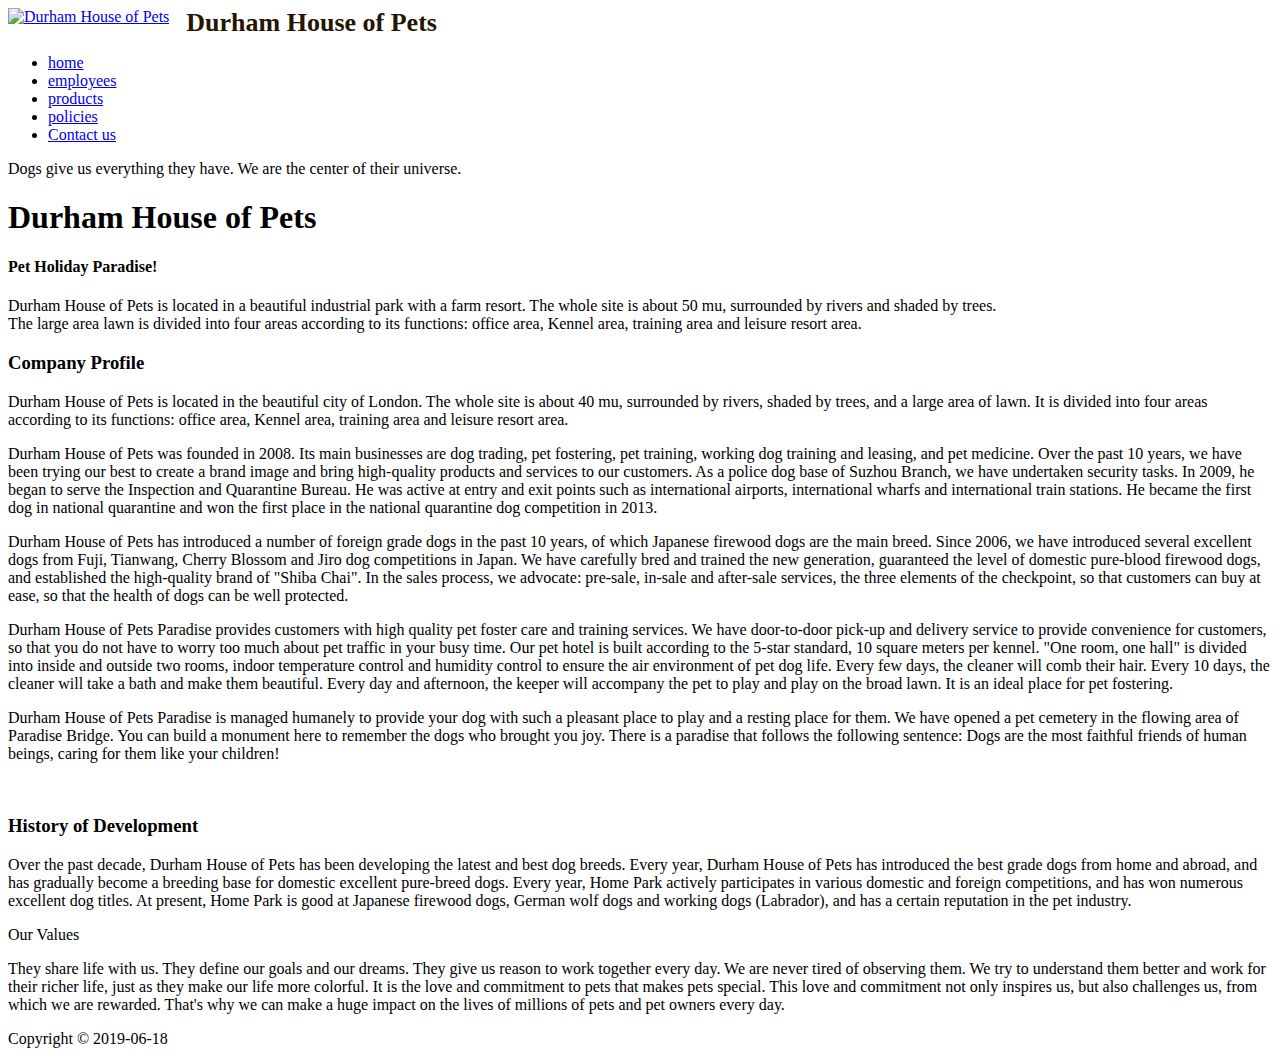
==== index.html @ 634b2e0b "Add files via upload" ====
<!DOCTYPE html>
<html>
<head lang="en">
    <meta charset="UTF-8">
    <title>Home</title>
    <link rel="stylesheet" href="css/style.css"/>
</head>
<body>
<div class="background-media">
    <div class="wf-wrap">
        <div class="wf-table">
            <div id="branding" class=" bit-logo-bar fl" >
                <a class="bitem logo nomarl" style="display: table-cell;" href="http://54cb5297bc777.t73.qifeiye.com/"><span class="logospan"><img class="preload-me" src="images/logo.png" width="128" height="128" alt=" Durham House of Pets "></span></a>
                <div class="bitem text" style="display: table-cell;vertical-align: middle;"><a href="http://54cb5297bc777.t73.qifeiye.com/" style="text-decoration: none;"><div id="bit-logoText" data-margin-left="17" style="position:relative;font-size:16px;  margin-left:17px;"><div class="logotext_outner"><div class="logotext_inner"><div><strong><span style="font-family:宋体;"><span style="color: rgb(38, 21, 0);"><span style="font-size: 26px;"> Durham House of Pets </span></span></span></strong></div>
                </div></div></div>	</a></div>
            </div>
            <!-- !- Navigation -->
            <nav class="wf-td fr"  >
                <ul class="mainmenu t-right" >
                    <li class="active"><a href="index.html">home</a></li>
                    <li><a href="employees.html">employees</a></li>
                    <li><a href="products.html">products</a></li>
                    <li><a href="policies.html">policies</a></li>
                    <li><a href="contact_us.html">Contact us</a></li>
                </ul>
            </nav>
            <div class="clear_both"></div>

        </div><!-- #branding -->
    </div>

    <div class="banner">
        <div class="cell">
            <p>Dogs give us everything they have. We are the center of their universe.</p>
            <h1> Durham House of Pets </h1>
            <h4>Pet Holiday Paradise!</h4>
            <p>Durham House of Pets is located in a beautiful industrial park with a farm resort. The whole site is about 50 mu, surrounded by rivers and shaded by trees.
                <br/>  The large area lawn is divided into four areas according to its functions: office area, Kennel area, training area and leisure resort area.</p>
        </div>
    </div>

    <div class="index_body">
        <div class="our cell">
            <h3>Company Profile</h3>
            <p>Durham House of Pets is located in the beautiful city of London. The whole site is about 40 mu, surrounded by rivers, shaded by trees, and a large area of lawn. It is divided into four areas according to its functions: office area, Kennel area, training area and leisure resort area.</p>
            <p>Durham House of Pets was founded in 2008. Its main businesses are dog trading, pet fostering, pet training, working dog training and leasing, and pet medicine. Over the past 10 years, we have been trying our best to create a brand image and bring high-quality products and services to our customers. As a police dog base of Suzhou Branch, we have undertaken security tasks. In 2009, he began to serve the Inspection and Quarantine Bureau. He was active at entry and exit points such as international airports, international wharfs and international train stations. He became the first dog in national quarantine and won the first place in the national quarantine dog competition in 2013.</p>
            <p>Durham House of Pets has introduced a number of foreign grade dogs in the past 10 years, of which Japanese firewood dogs are the main breed. Since 2006, we have introduced several excellent dogs from Fuji, Tianwang, Cherry Blossom and Jiro dog competitions in Japan. We have carefully bred and trained the new generation, guaranteed the level of domestic pure-blood firewood dogs, and established the high-quality brand of "Shiba Chai". In the sales process, we advocate: pre-sale, in-sale and after-sale services, the three elements of the checkpoint, so that customers can buy at ease, so that the health of dogs can be well protected.</p>
            <p>Durham House of Pets Paradise provides customers with high quality pet foster care and training services. We have door-to-door pick-up and delivery service to provide convenience for customers, so that you do not have to worry too much about pet traffic in your busy time. Our pet hotel is built according to the 5-star standard, 10 square meters per kennel. "One room, one hall" is divided into inside and outside two rooms, indoor temperature control and humidity control to ensure the air environment of pet dog life. Every few days, the cleaner will comb their hair. Every 10 days, the cleaner will take a bath and make them beautiful. Every day and afternoon, the keeper will accompany the pet to play and play on the broad lawn. It is an ideal place for pet fostering.</p>
            <p>Durham House of Pets Paradise is managed humanely to provide your dog with such a pleasant place to play and a resting place for them. We have opened a pet cemetery in the flowing area of Paradise Bridge. You can build a monument here to remember the dogs who brought you joy. There is a paradise that follows the following sentence: Dogs are the most faithful friends of human beings, caring for them like your children!</p>
        </div>
            <div class="cell">
                <img src="images/1.jpg" alt=""/>
                <img src="images/2.jpg" alt=""/>
            </div>
        <div class="our cell">
            <h3>History of Development</h3>
            <p>Over the past decade, Durham House of Pets has been developing the latest and best dog breeds. Every year, Durham House of Pets has introduced the best grade dogs from home and abroad, and has gradually become a breeding base for domestic excellent pure-breed dogs. Every year, Home Park actively participates in various domestic and foreign competitions, and has won numerous excellent dog titles. At present, Home Park is good at Japanese firewood dogs, German wolf dogs and working dogs (Labrador), and has a certain reputation in the pet industry.</p>
            <p>Our Values</p>
            <p>They share life with us. They define our goals and our dreams. They give us reason to work together every day. We are never tired of observing them. We try to understand them better and work for their richer life, just as they make our life more colorful. It is the love and commitment to pets that makes pets special. This love and commitment not only inspires us, but also challenges us, from which we are rewarded. That's why we can make a huge impact on the lives of millions of pets and pet owners every day.</p>
        </div>
    </div>

    <div class="footer">
        <div class="copyright">
            <p></p><p>Copyright © 2019-06-18 </p><p></p>
        </div>
    </div>

</div>



</body>
</html>
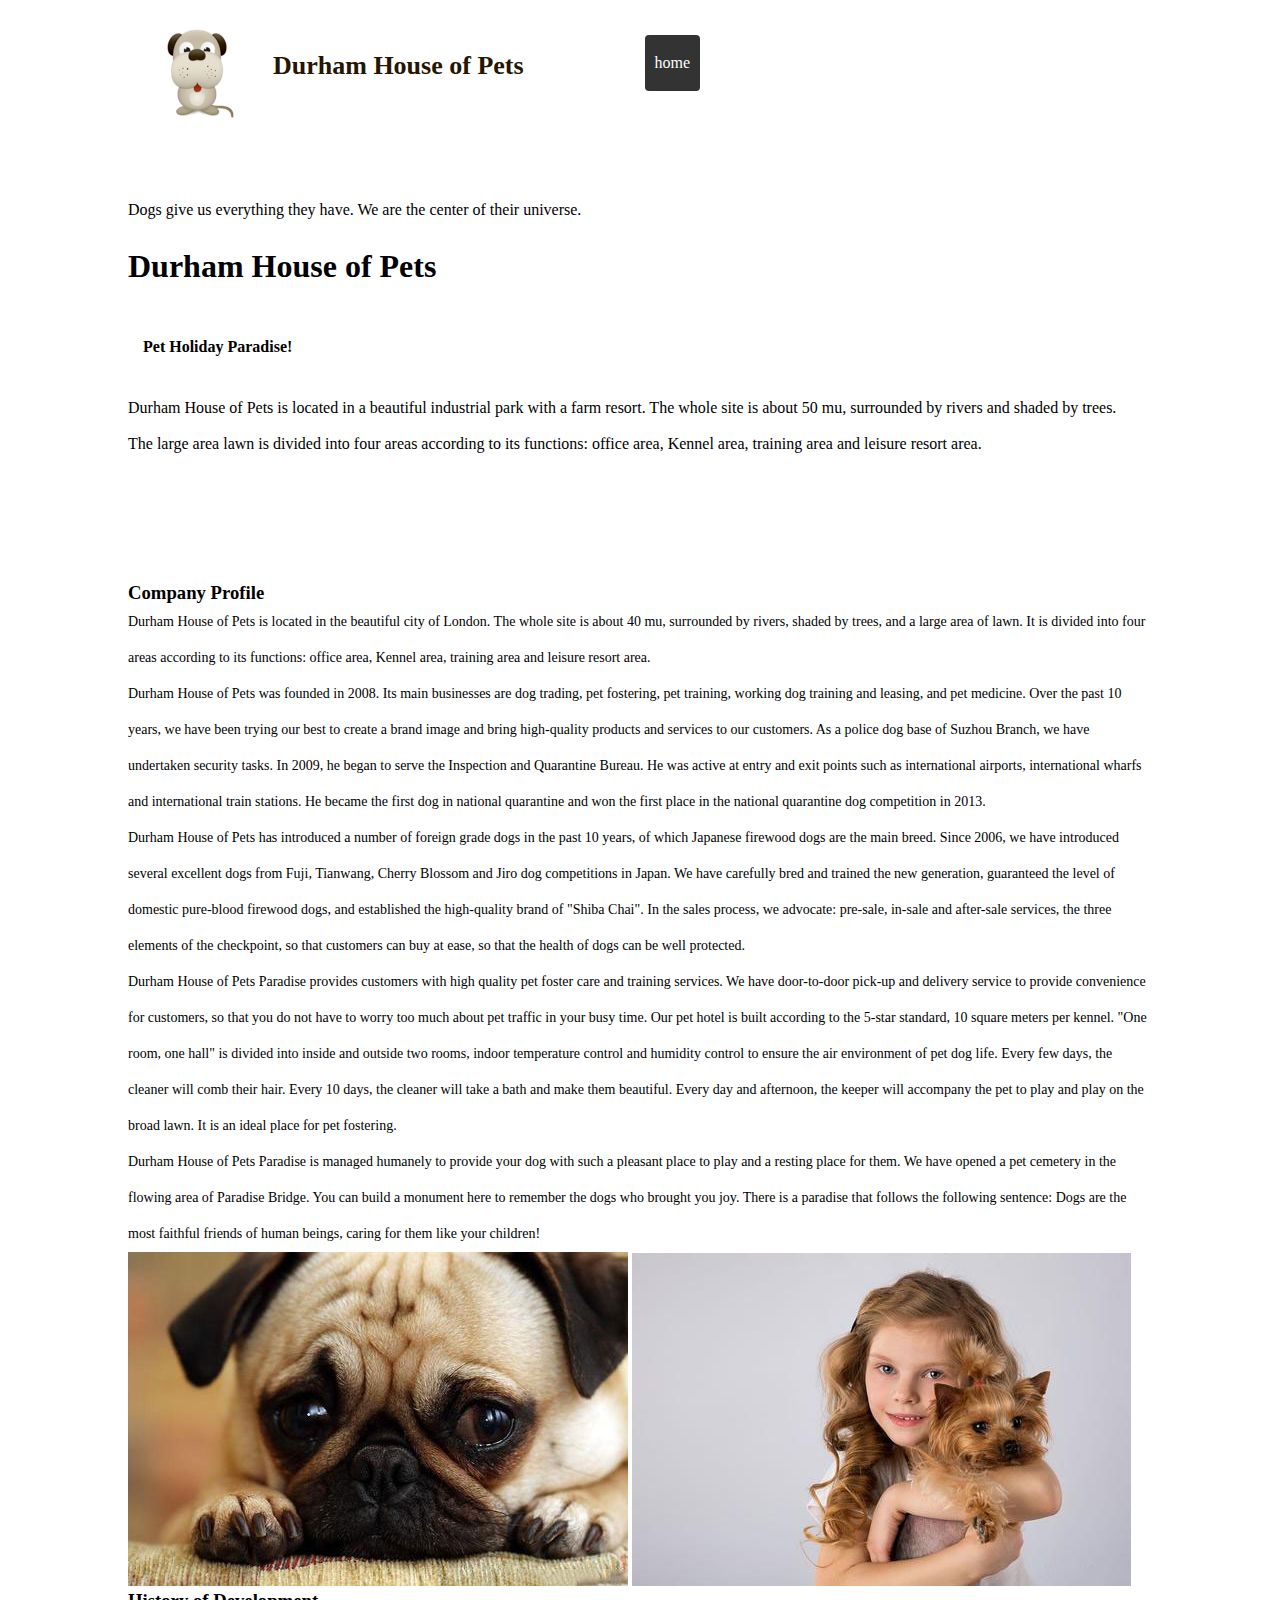
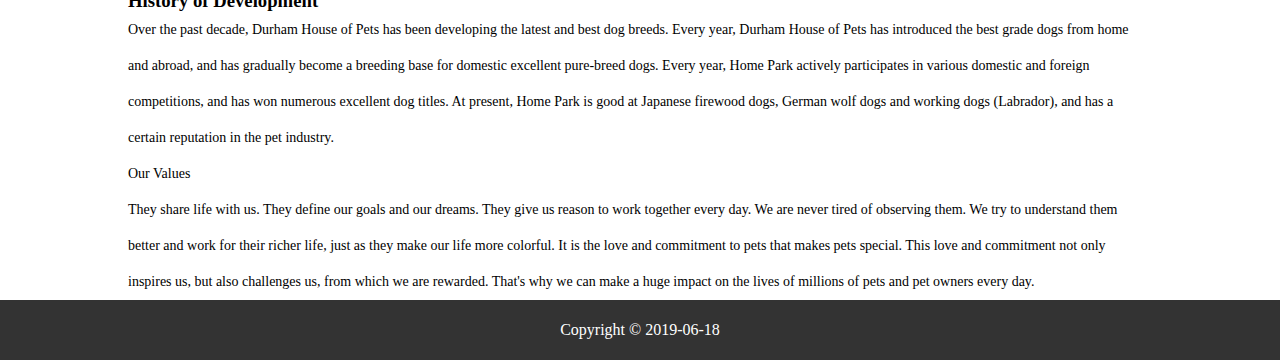
==== commit 5860ed54: "Add files via upload" ====
--- a/index.html
+++ b/index.html
@@ -1,16 +1,16 @@
 <!DOCTYPE html>
-<html>
-<head lang="en">
+<html lang="en">
+<head>
     <meta charset="UTF-8">
     <title>Home</title>
-    <link rel="stylesheet" href="css/style.css"/>
+    <link rel="stylesheet" href="style.css"/>
 </head>
 <body>
 <div class="background-media">
     <div class="wf-wrap">
         <div class="wf-table">
             <div id="branding" class=" bit-logo-bar fl" >
-                <a class="bitem logo nomarl" style="display: table-cell;" href="http://54cb5297bc777.t73.qifeiye.com/"><span class="logospan"><img class="preload-me" src="images/logo.png" width="128" height="128" alt=" Durham House of Pets "></span></a>
+                <a class="bitem logo nomarl" style="display: table-cell;" href="http://54cb5297bc777.t73.qifeiye.com/"><span class="logospan"><img class="preload-me" src="logo.png" width="128" height="128" alt=" Durham House of Pets "></span></a>
                 <div class="bitem text" style="display: table-cell;vertical-align: middle;"><a href="http://54cb5297bc777.t73.qifeiye.com/" style="text-decoration: none;"><div id="bit-logoText" data-margin-left="17" style="position:relative;font-size:16px;  margin-left:17px;"><div class="logotext_outner"><div class="logotext_inner"><div><strong><span style="font-family:宋体;"><span style="color: rgb(38, 21, 0);"><span style="font-size: 26px;"> Durham House of Pets </span></span></span></strong></div>
                 </div></div></div>	</a></div>
             </div>
@@ -49,8 +49,8 @@
             <p>Durham House of Pets Paradise is managed humanely to provide your dog with such a pleasant place to play and a resting place for them. We have opened a pet cemetery in the flowing area of Paradise Bridge. You can build a monument here to remember the dogs who brought you joy. There is a paradise that follows the following sentence: Dogs are the most faithful friends of human beings, caring for them like your children!</p>
         </div>
             <div class="cell">
-                <img src="images/1.jpg" alt=""/>
-                <img src="images/2.jpg" alt=""/>
+                <img src="1.jpg" alt=""/>
+                <img src="2.jpg" alt=""/>
             </div>
         <div class="our cell">
             <h3>History of Development</h3>
@@ -71,4 +71,4 @@
 
 
 </body>
-</html>+</html>
--- a/style.css
+++ b/style.css
@@ -0,0 +1,272 @@
+*{
+    padding: 0;
+    margin: 0;
+}
+.background-media, .background-overlay {
+    position: absolute;
+    width: 100%;
+    left: 0;
+    top: 0;
+    bottom: 0;
+}
+.background-media{
+    width: 100%;
+    height:600px;
+    background-image: url(../images/banner.jpg);
+    background-repeat: no-repeat;
+    background-size: cover;
+    background-attachment: fixed;
+    background-position: 0 0%;
+}
+.fl{
+    float: left;
+}
+.fr{
+    float: right;
+}
+.active{
+    background-color: #333;
+    border-radius: 4px;
+}
+.clear_both{
+    clear: both;
+    overflow: hidden;
+}
+.cell{
+    width: 80%;
+    margin: 0 auto;
+}
+.wf-wrap{
+    width: 80%;
+    margin: 0 auto;
+}
+.wf-td{
+    width: 522px;
+    margin-top: 35px;
+    line-height: 56px;
+}
+.wf-td ul>li{
+    list-style: none;
+}
+.wf-td ul>li a{
+    color: #fff;
+    display: inline-block;
+    text-decoration: none;
+    padding: 0 10px;
+}
+.mainmenu{
+    display: flex;
+    justify-content:space-around;
+    align-items: center;
+}
+.banner .cell{
+    padding: 60px 20px;
+}
+.banner .cell h1{
+    line-height: 56px;
+    padding: 10px 0;
+}
+.banner .cell h4{
+    line-height: 56px;
+    padding: 15px;
+}
+.banner .cell h3{
+    line-height: 56px;
+}
+.banner .cell p{
+    line-height: 36px;
+}
+.index_body{
+    background: #fff;
+    padding-top: 60px;
+}
+
+.index_body .our p{
+    font-size: 14px;
+  line-height: 36px;
+}
+.footer{
+    width: 100%;
+    height: 60px;
+    background-color: #333;
+}
+
+.footer .copyright p{
+   text-align: center;
+    line-height: 60px;
+    color: #fff;
+}
+
+.employees_body{
+    background-color: #fff;
+    margin-top: 80px;
+}
+.employees_body h1{
+   padding: 20px 0;
+    text-align: center;
+}
+.team_box{
+    width: 260px;
+    height: 300px;
+    margin-right: 8px;
+}
+.team_box img{
+    width: 260px;
+    height: 200px;
+}
+.team_box h4,.team_box p{
+    text-align: center;
+}
+
+/*policies*/
+.policies{
+    margin-top: 80px;
+}
+.policies h1{
+    text-align: center;
+    padding-bottom: 20px;
+}
+.cell .box{
+    background-color: #efefef;
+    width: 500px;
+    border-radius: 0 0 8px 8px;
+    margin-right: 38px;
+    margin-bottom: 30px;
+}
+.cell .box p{
+    line-height: 42px;
+    text-align: center;
+}
+.cell .box img{
+    width: 500px;
+    height: 320px;
+}
+
+.contact {
+    margin-top: 80px;
+    margin-bottom: 30px;
+}
+.contact h1{
+    text-align: center;
+    padding-bottom: 20px;
+}
+.contact-right{
+    width: 60%;
+}
+.contact input[type="text"], .contact input[type="email"] {
+    width: 47%;
+    padding:5px;
+    background: transparent;
+    border: none;
+    border-bottom: 1px solid #000;
+    margin: 10px 10px 10px 0;
+    color: #000;
+    outline: none;
+    letter-spacing: 1px;
+}
+.contact textarea {
+    width: 96.3%;
+    border: none;
+    border-bottom: 1px solid #000;
+    resize: none;
+    padding: 5px;
+    height: 86px;
+    margin-top: 10px;
+    letter-spacing: 1px;
+    outline: none;
+}
+
+.contact input[type="submit"] {
+    background: #ff3535;
+    padding: 12px 50px;
+    outline: none;
+    margin-top: 20px;
+    color: #fff;
+    border: none;
+    letter-spacing: 1px;
+    font-size: 16px;
+}
+
+.address h4, .phone h4, .email h4 {
+    margin-bottom: 10px;
+    color: #00cdc1;
+    font-weight: 600;
+    font-size: 20px;
+    text-transform: uppercase;
+    letter-spacing: 1px;
+}
+
+.contact-left{
+    width: 38%;
+}
+.contact-left>div{
+    margin-bottom:20px;
+}
+.button{
+    margin-top: 80px;
+}
+.button a{
+    color: #fff;
+    text-decoration: none;
+    display: inline-block;
+    padding: 8px 35px;
+    background-color: #333;
+    border-radius: 8px;
+}
+.show{
+    background-color: #ff3535 !important;
+}
+.products{
+    margin-top: 40px;
+}
+.products .cell{
+    margin-top: 20px;
+    margin-bottom: 20px;
+}
+
+.box1{
+    width: 300px;
+    margin-right: 58px;
+}
+
+.box_img{
+    width: 300px;
+    height: 240px;
+    border-radius: 50%;
+    text-align: center;
+}
+.box_img img{
+    width: 240px;
+    height: 240px;
+    border-radius: 50%;
+
+}
+fieldset {
+    width: 240px;
+    padding: 30px;
+    position: relative;
+    margin: 20px auto 0;
+    border: 2px solid rgba(179, 177, 177, 0.18);
+    line-height: 20px;
+    color: #999;
+    font-size: 14px;
+    letter-spacing: 1px;
+}
+fieldset legend {
+    font-size: 30px;
+    color: #212121;
+    margin: 0;
+    font-weight: 600;
+    border-bottom: none;
+    font-family: 'Lato', sans-serif;
+}
+
+
+
+
+
+
+
+
+
+
